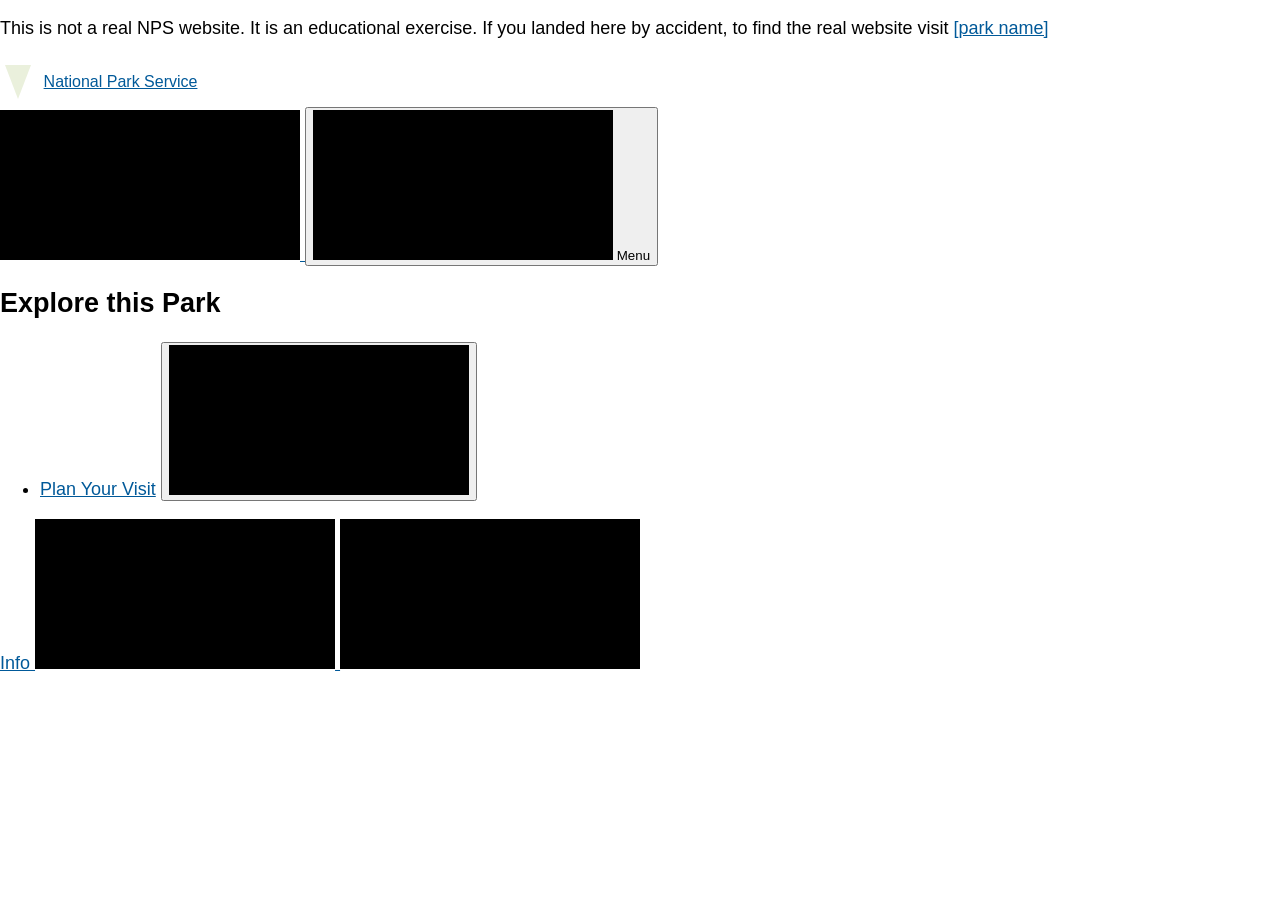
==== src/index.html @ 64c62c0d "Initial commit" ====
<!DOCTYPE html>
<html lang="en">
  <head>
    <meta charset="UTF-8" />
    <meta name="viewport" content="width=device-width, initial-scale=1.0" />
    <title>[Park Name]</title>
    <link rel="stylesheet" href="css/style.css" />
    <script type="module" src="js/main.js"></script>
  </head>
  <body>
    <p class="disclaimer">
      This is not a real NPS website. It is an educational exercise. If you
      landed here by accident, to find the real website visit
      <a href="parkUrl">[park name]</a>
    </p>
    <div class="skip-links" aria-label="short-cut links" role="navigation">
      <ul>
        <li>
          <a
            href="#global-nav-toggle"
            aria-label="Skip to global NPS navigation"
            >Skip to global NPS navigation</a
          >
        </li>
        <li>
          <a href="#local-nav" aria-label="Skip to this park navigation"
            >Skip to this park navigation</a
          >
        </li>
        <li>
          <a href="#main" aria-label="Skip to the main content"
            >Skip to the main content</a
          >
        </li>
        <li>
          <a
            href="#park-footer"
            aria-label="Skip to this park information section"
            >Skip to this park information section</a
          >
        </li>
      </ul>
    </div>
    <header>
      <section class="global-header">
        <a href="index.html" class="site-title"
          ><span class="logo" role="presentation"></span>
          <span>National Park Service</span></a
        >
        <div class="global-header__right">
          <a class="search-icon" href="#park-footer">
            <svg class="icon">
              <use xlink:href="/images/sprite.symbol.svg#search"></use>
            </svg>
            <span class="visually-hidden">Search</span>
          </a>
          <button id="global-nav-toggle">
            <svg class="icon">
              <use xlink:href="/images/sprite.symbol.svg#menu"></use>
            </svg>
            <span class="visually-hidden">Open</span> Menu
          </button>
        </div>
        <nav class="global-nav">
          <h2 class="global-nav__section-heading">Explore this Park</h2>
          <ul class="global-nav__list">
            <li>
              <div class="global-nav__split-button">
                <a href="#">Plan Your Visit</a>
                <button class="global-nav__split-button__toggle">
                  <span class="visually-hidden"
                    >Toggle submenu for Plan Your Visit</span
                  >
                  <svg class="icon" role="presentation" focusable="false">
                    <use xlink:href="/images/sprite.symbol.svg#arrow"></use>
                  </svg>
                </button>
              </div>
            </li>
          </ul>
        </nav>
      </section>
      <section id="park-header">
        <a href="#">
          <span>Info</span>
          <svg class="icon" role="presentation" focusable="false">
            <use xlink:href="/images/sprite.symbol.svg#info"></use>
          </svg>
        </a>
        <svg class="icon" role="presentation" focusable="false">
          <use xlink:href="/images/sprite.symbol.svg#alert"></use>
        </svg>
      </section>
    </header>
    <main id="main"></main>
    <footer id="park-footer"></footer>
  </body>
</html>
---- src/css/style.css ----
:root {
  --bs-black: #000;
  --bs-brown: #393423;
  --bs-grey-2: #444;
  --bs-grey-3: #ccc;
  --bs-grey-4: #222;
  --bs-grey-5: #333;
  --bs-grey-6: #999;
  --bs-cape-honey: #ffe9ab;
  --bs-cerulean: #00aced;
  --bs-code-grey: #1d1d1d;
  --bs-chathams-blue: #0f4f7e;
  --bs-chathams-blue-2: #005999;
  --bs-chathams-blue-3: #87a7be;
  --bs-chathams-blue-4: #e1ebf4;
  --bs-crete: #4b5e26;
  --bs-light-green: #eaf0dc;
  --bs-dark-burgundy: #821206;
  --bs-emperor: #4f4f4f;
  --bs-madison: #093058;
  --bs-pampas: #f6f5f0;
  --bs-pablo: #73705f;
  --bs-white: #fff;
  --bs-pablo-2: #706d61;
  --bs-purple: #44136c;
  --bs-purple-2: #956cb7;
  --bs-gray-100: #f8f9fa;
  --bs-gray-200: #e9ecef;
  --bs-gray-300: #dee2e6;
  --bs-gray-400: #ced4da;
  --bs-gray-500: #adb5bd;
  --bs-gray-600: #6c757d;
  --bs-gray-700: #495057;
  --bs-gray-800: #343a40;
  --bs-gray-900: #212529;
  --bs-primary: #0d6efd;
  --bs-secondary: #6c757d;
  --bs-success: #4b5e26;
  --bs-info: #0dcaf0;
  --bs-warning: #ffc107;
  --bs-danger: #dc3545;
  --bs-light: #f8f9fa;
  --bs-dark: #212529;
  --bs-primary-rgb: 13, 110, 253;
  --bs-secondary-rgb: 108, 117, 125;
  --bs-success-rgb: 75, 94, 38;
  --bs-info-rgb: 13, 202, 240;
  --bs-warning-rgb: 255, 193, 7;
  --bs-danger-rgb: 220, 53, 69;
  --bs-light-rgb: 248, 249, 250;
  --bs-dark-rgb: 33, 37, 41;
  --bs-white-rgb: 255, 255, 255;
  --bs-black-rgb: 0, 0, 0;
  --bs-body-color-rgb: 33, 37, 41;
  --bs-body-bg-rgb: 255, 255, 255;
  --bs-font-sans-serif: system-ui, -apple-system, "Segoe UI", Roboto,
    "Helvetica Neue", "Noto Sans", "Liberation Sans", Arial, sans-serif,
    "Apple Color Emoji", "Segoe UI Emoji", "Segoe UI Symbol", "Noto Color Emoji";
  --bs-font-serif: "Times New Roman", Times, serif;
  --bs-font-monospace: SFMono-Regular, Menlo, Monaco, Consolas,
    "Liberation Mono", "Courier New", monospace;
  --bs-gradient: linear-gradient(
    180deg,
    rgba(255, 255, 255, 0.15),
    rgba(255, 255, 255, 0)
  );
  --bs-body-font-family: Helvetica Neue, Helvetica, Arial, sans-serif;
  --bs-body-font-size: 1rem;
  --bs-body-font-weight: 400;
  --bs-body-line-height: 1.75;
  --bs-body-color: #212529;
  --bs-body-bg: #fff;
  --bs-border-width: 1px;
  --bs-border-style: solid;
  --bs-border-color: #dee2e6;
  --bs-border-color-translucent: rgba(0, 0, 0, 0.175);
  --bs-border-radius: 0.375rem;
  --bs-border-radius-sm: 0.25rem;
  --bs-border-radius-lg: 0.5rem;
  --bs-border-radius-xl: 1rem;
  --bs-border-radius-2xl: 2rem;
  --bs-border-radius-pill: 50rem;
  --bs-link-color: #005999;
  --bs-link-hover-color: #003e6b;
  --bs-code-color: #d63384;
  --bs-highlight-bg: #fff3cd;
}

/* Global styles */

* {
  box-sizing: border-box;
}
img {
  max-width: 100%;
}

body {
  font-family: var(--bs-body-font-family);
  font-size: 18px;
  margin: 0;
}

a:link,
a:visited {
  color: var(--bs-link-color);
}

a:hover {
  color: var(--bs-link-hover-color);
}

/* Skip links styling */
.skip-links ul {
  list-style-type: none;
  margin: 0;
  padding-left: 0;
}

.skip-links a {
  font-size: 11px;
  font-size: 0.6875rem;
  position: absolute;
  right: 20px;
  top: -200px;
  z-index: -1;
}

.skip-links a:focus {
  top: 2px;
  z-index: 9999;
}

/* Title and logo styling */

.site-title {
  display: flex;
  align-items: center;
}
.site-title > span {
  font-size: 1rem;
  margin-left: 0.3em;
}

.logo {
  height: 0;
  width: 0;
  margin: 0.5em;
  display: inline-block;
  border-top: 34px solid var(--bs-light-green);
  border-left: 13px solid transparent;
  border-right: 13px solid transparent;
}

/* Utility styles */

.visually-hidden {
  position: absolute;
  width: 1px;
  height: 1px;
  margin: -1px;
  border: 0;
  padding: 0;
  white-space: nowrap;
  clip-path: inset(100%);
  clip: rect(0 0 0 0);
  overflow: hidden;
}

svg {
  background-color: var(--bs-black);
  fill: white;
}
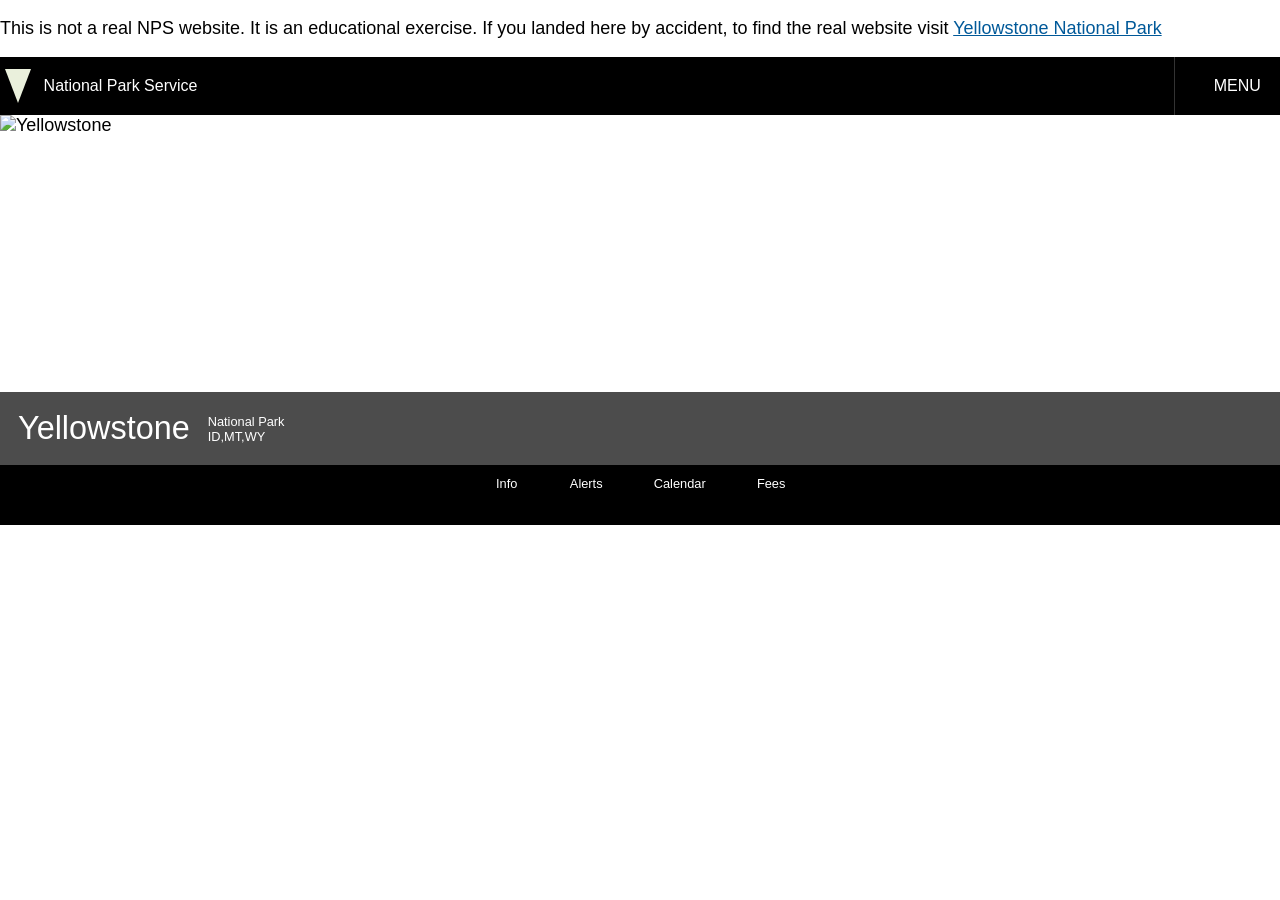
==== commit 2bd266e0: "nps 1 done" ====
--- a/src/index.html
+++ b/src/index.html
@@ -58,7 +58,8 @@
             <svg class="icon">
               <use xlink:href="/images/sprite.symbol.svg#menu"></use>
             </svg>
-            <span class="visually-hidden">Open</span> Menu
+            <span class="visually-hidden">Open</span> 
+            <span>Menu</span>
           </button>
         </div>
         <nav class="global-nav">
@@ -81,15 +82,52 @@
         </nav>
       </section>
       <section id="park-header">
-        <a href="#">
-          <span>Info</span>
-          <svg class="icon" role="presentation" focusable="false">
-            <use xlink:href="/images/sprite.symbol.svg#info"></use>
-          </svg>
-        </a>
-        <svg class="icon" role="presentation" focusable="false">
-          <use xlink:href="/images/sprite.symbol.svg#alert"></use>
-        </svg>
+        <div class="hero-banner">
+          <img src="https://www.nps.gov/common/uploads/structured_data/3C7D5920-1DD8-B71B-0B83F012ED802CEA.jpg" alt="Yellowstone" />
+          <div class="hero-banner__content">
+            <a href="#" class="hero-banner__title">Yellowstone</a>
+            <p class="hero-banner__subtitle">
+              <span> National Park</span>
+              <span>ID, MT, WY</span>
+            </p>
+          </div>
+        </div>
+        <nav class="park-nav">
+          <ul>
+            <li>
+              <a href="#">
+                <span>Info</span>
+                <svg class="icon" role="presentation" focusable="false">
+                  <use xlink:href="/images/sprite.symbol.svg#info"></use>
+                </svg>
+              </a>
+            </li>
+            <li>
+              <a href="#">
+                <span>Alerts</span>
+                <svg class="icon" role="presentation" focusable="false">
+                  <use xlink:href="/images/sprite.symbol.svg#alert"></use>
+                </svg>
+              </a>
+            </li>
+            <li>
+              <a href="#">
+                <span>Calendar</span>
+                <svg class="icon" role="presentation" focusable="false">
+                  <use xlink:href="/images/sprite.symbol.svg#calendar"></use>
+                </svg>
+              </a>
+            </li>
+            <li>
+              <a href="#">
+                <span>Fees</span>
+                <svg class="icon" role="presentation" focusable="false">
+                  <use xlink:href="/images/sprite.symbol.svg#fee-22"></use>
+                </svg>
+              </a>
+            </li>
+          </ul>
+        </nav>
       </section>
     </header>
     <main id="main"></main>
--- a/src/css/style.css
+++ b/src/css/style.css
@@ -171,3 +171,106 @@
   background-color: var(--bs-black);
   fill: white;
 }
+
+.global-header {
+  background-color: var(--bs-black);
+  color: white;
+  display: flex;
+  justify-content: space-between;
+  fill: white;
+}
+
+.global-header a:link,
+.global-header a:visited,
+#park-header a:link,
+#park-header a:visited {
+  color: white;
+  text-decoration: none;
+}
+.global-header .icon {
+  width: 20px;
+  height: 20px;
+}
+
+.global-header__right {
+  display: flex;
+  align-items: center;
+}
+.global-header__right .search-icon {
+  padding: 0 1rem;
+  margin-top: 6px;
+}
+.global-header__right button {
+  background-color: transparent;
+  border: none;
+  color: white;
+  font-size: 1rem;
+  padding: 1.2em;
+  display: flex;
+  align-items: center;
+  text-transform: uppercase;
+  border-left: 1px solid var(--bs-grey-5);
+}
+
+/* Hero banner */
+.hero-banner {
+  display: grid;
+  grid-template-columns: 1fr;
+}
+.hero-banner > img {
+  width: 100%;
+  height: 350px;
+  object-fit: cover;
+  grid-column: 1/2;
+  grid-row: 1/3;
+}
+
+.hero-banner__content {
+  background-color: rgba(0, 0, 0, 0.7);
+  color: white;
+  grid-column: 1/2;
+  grid-row: 2/3;
+  display: flex;
+  align-items: center;
+  gap: 1em;
+  padding: 0.5em 1em;
+}
+
+.hero-banner__title {
+  font-size: 1.8em;
+}
+
+.hero-banner__subtitle {
+  display: flex;
+  flex-direction: column;
+  font-size: 0.8rem;
+}
+/* Park nav styling */
+
+.park-nav > ul {
+  list-style: none;
+  padding-left: 0;
+  margin: 0;
+  display: flex;
+  justify-content: center;
+  background-color: var(--bs-black);
+  font-size: 0.8rem;
+}
+.park-nav a {
+  display: flex;
+  flex-direction: column;
+  align-items: center;
+  justify-content: center;
+  padding: 0.8em 2em;
+}
+.park-nav a:hover {
+  background-color: rgba(255, 255, 255, 0.3);
+}
+.park-nav svg {
+  width: 24px;
+  height: 24px;
+}
+
+.global-nav {
+  display: none;
+}
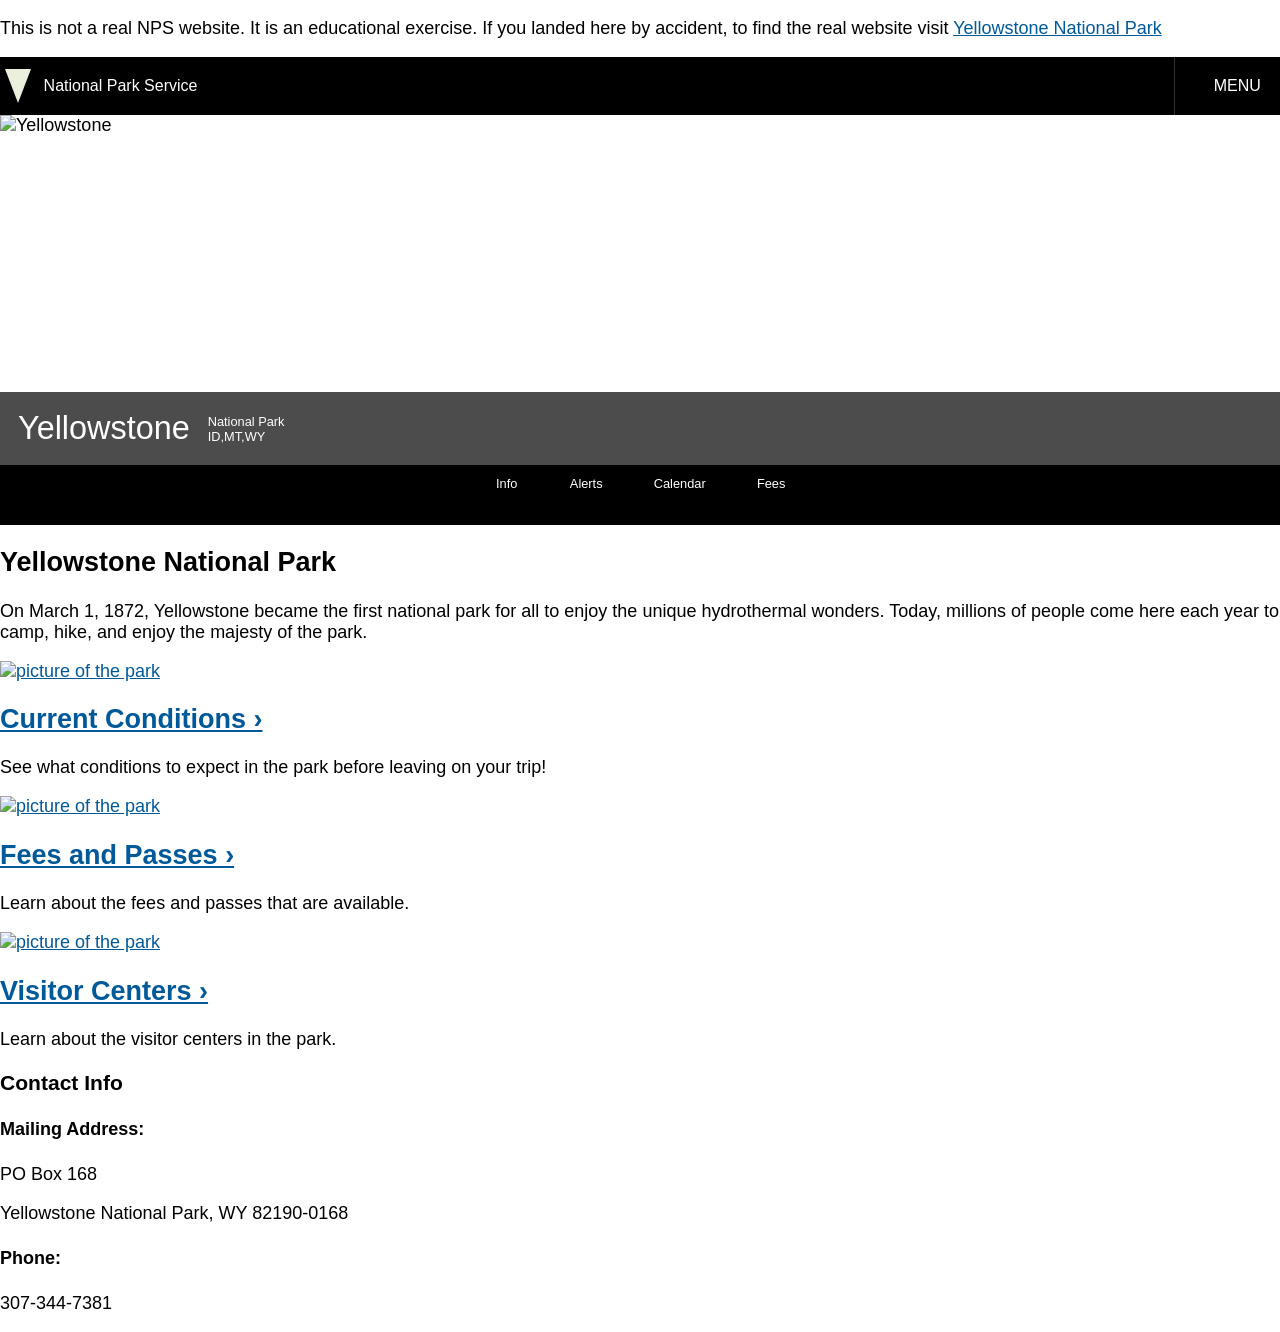
==== commit 0cb92387: "all but styling done for npm2" ====
--- a/src/index.html
+++ b/src/index.html
@@ -130,7 +130,14 @@
         </nav>
       </section>
     </header>
-    <main id="main"></main>
+    <main id="main">
+      <section class = "intro">
+        
+      </section>
+      <section class = "info">
+        
+      </section>
+    </main>
     <footer id="park-footer"></footer>
   </body>
 </html>
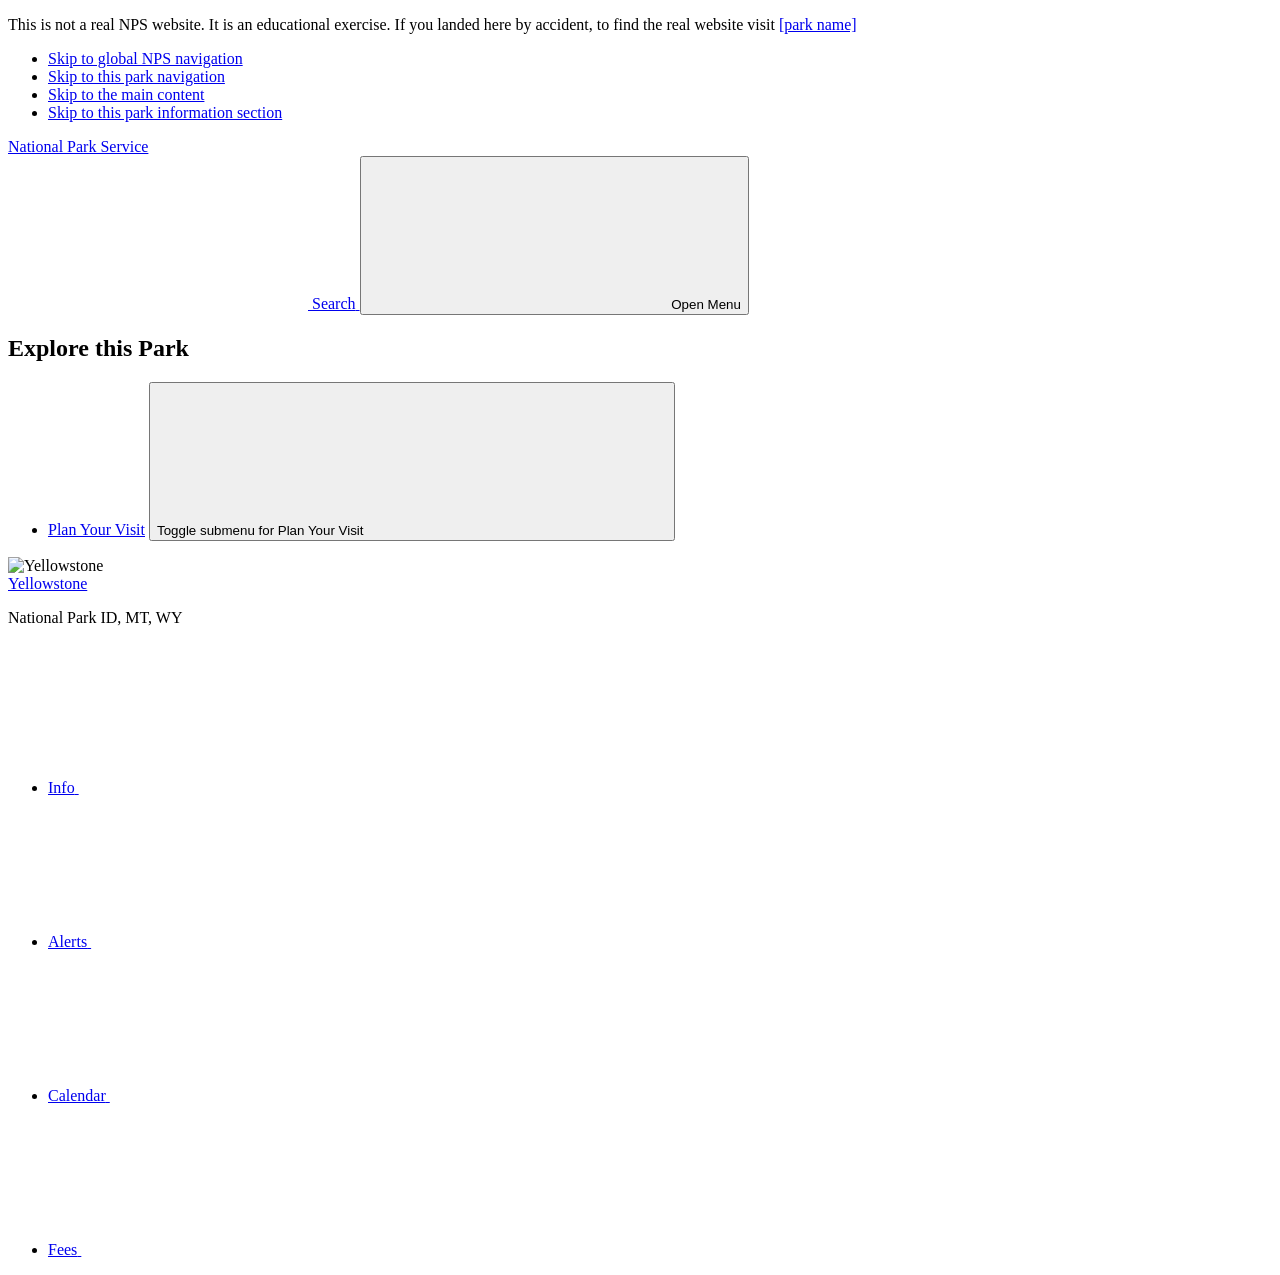
==== commit cbe7870c: "nps 4 done" ====
--- a/src/index.html
+++ b/src/index.html
@@ -4,7 +4,6 @@
     <meta charset="UTF-8" />
     <meta name="viewport" content="width=device-width, initial-scale=1.0" />
     <title>[Park Name]</title>
-    <link rel="stylesheet" href="css/style.css" />
     <script type="module" src="js/main.js"></script>
   </head>
   <body>
@@ -95,7 +94,7 @@
         <nav class="park-nav">
           <ul>
             <li>
-              <a href="#">
+              <a href="conditions.html">
                 <span>Info</span>
                 <svg class="icon" role="presentation" focusable="false">
                   <use xlink:href="/images/sprite.symbol.svg#info"></use>
@@ -103,7 +102,7 @@
               </a>
             </li>
             <li>
-              <a href="#">
+              <a href="conditions.html">
                 <span>Alerts</span>
                 <svg class="icon" role="presentation" focusable="false">
                   <use xlink:href="/images/sprite.symbol.svg#alert"></use>
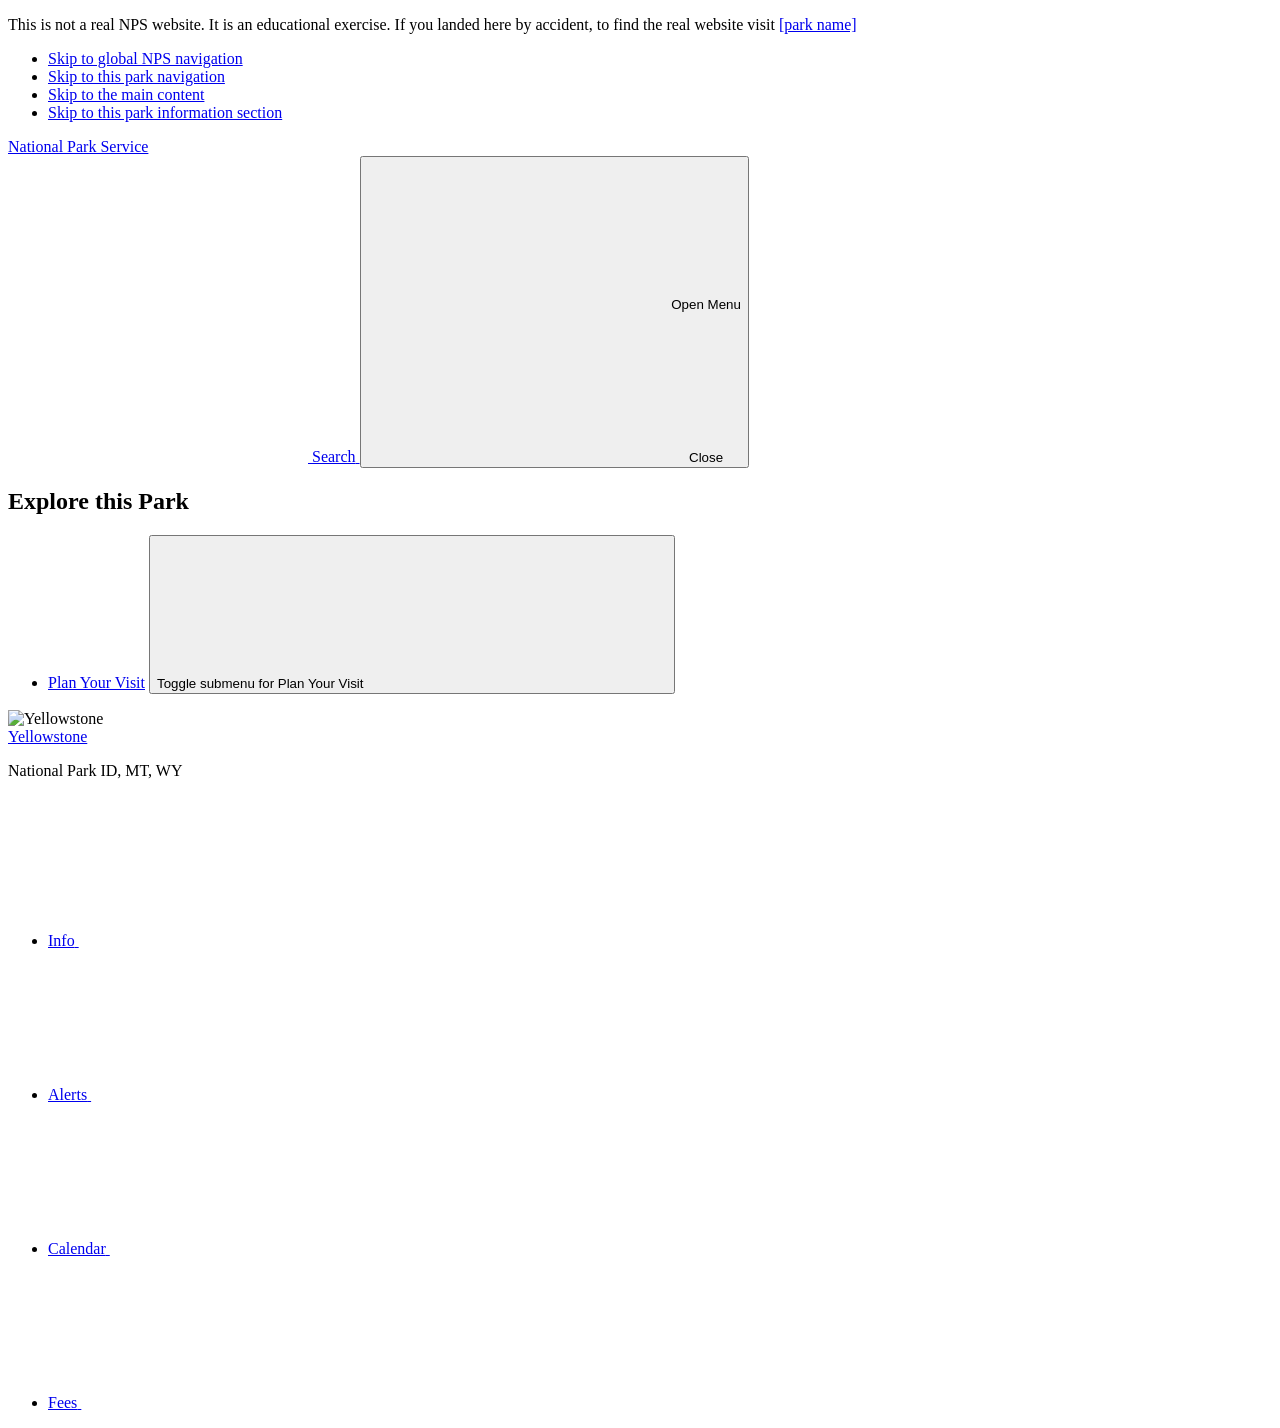
==== commit 1035fc7b: "nps 5 done" ====
--- a/src/index.html
+++ b/src/index.html
@@ -53,12 +53,30 @@
             </svg>
             <span class="visually-hidden">Search</span>
           </a>
-          <button id="global-nav-toggle">
-            <svg class="icon">
-              <use xlink:href="/images/sprite.symbol.svg#menu"></use>
-            </svg>
-            <span class="visually-hidden">Open</span> 
-            <span>Menu</span>
+          <button
+                  id="global-nav-toggle"
+                  class="global-nav__toggle"
+                  aria-expanded="false"
+                  aria-label="Open Menu"
+          >
+            <div class="global-nav__toggle--closed">
+              <svg class="icon">
+                <use
+                        xmlns:xlink="http://www.w3.org/1999/xlink"
+                        xlink:href="/images/sprite.symbol.svg#menu"
+                ></use>
+              </svg>
+              <span class="visually-hidden">Open</span> Menu
+            </div>
+            <div class="global-nav__toggle--open">
+              <svg class="icon">
+                <use
+                        xmlns:xlink="http://www.w3.org/1999/xlink"
+                        xlink:href="/images/sprite.symbol.svg#close"
+                ></use>
+              </svg>
+              Close
+            </div>
           </button>
         </div>
         <nav class="global-nav">
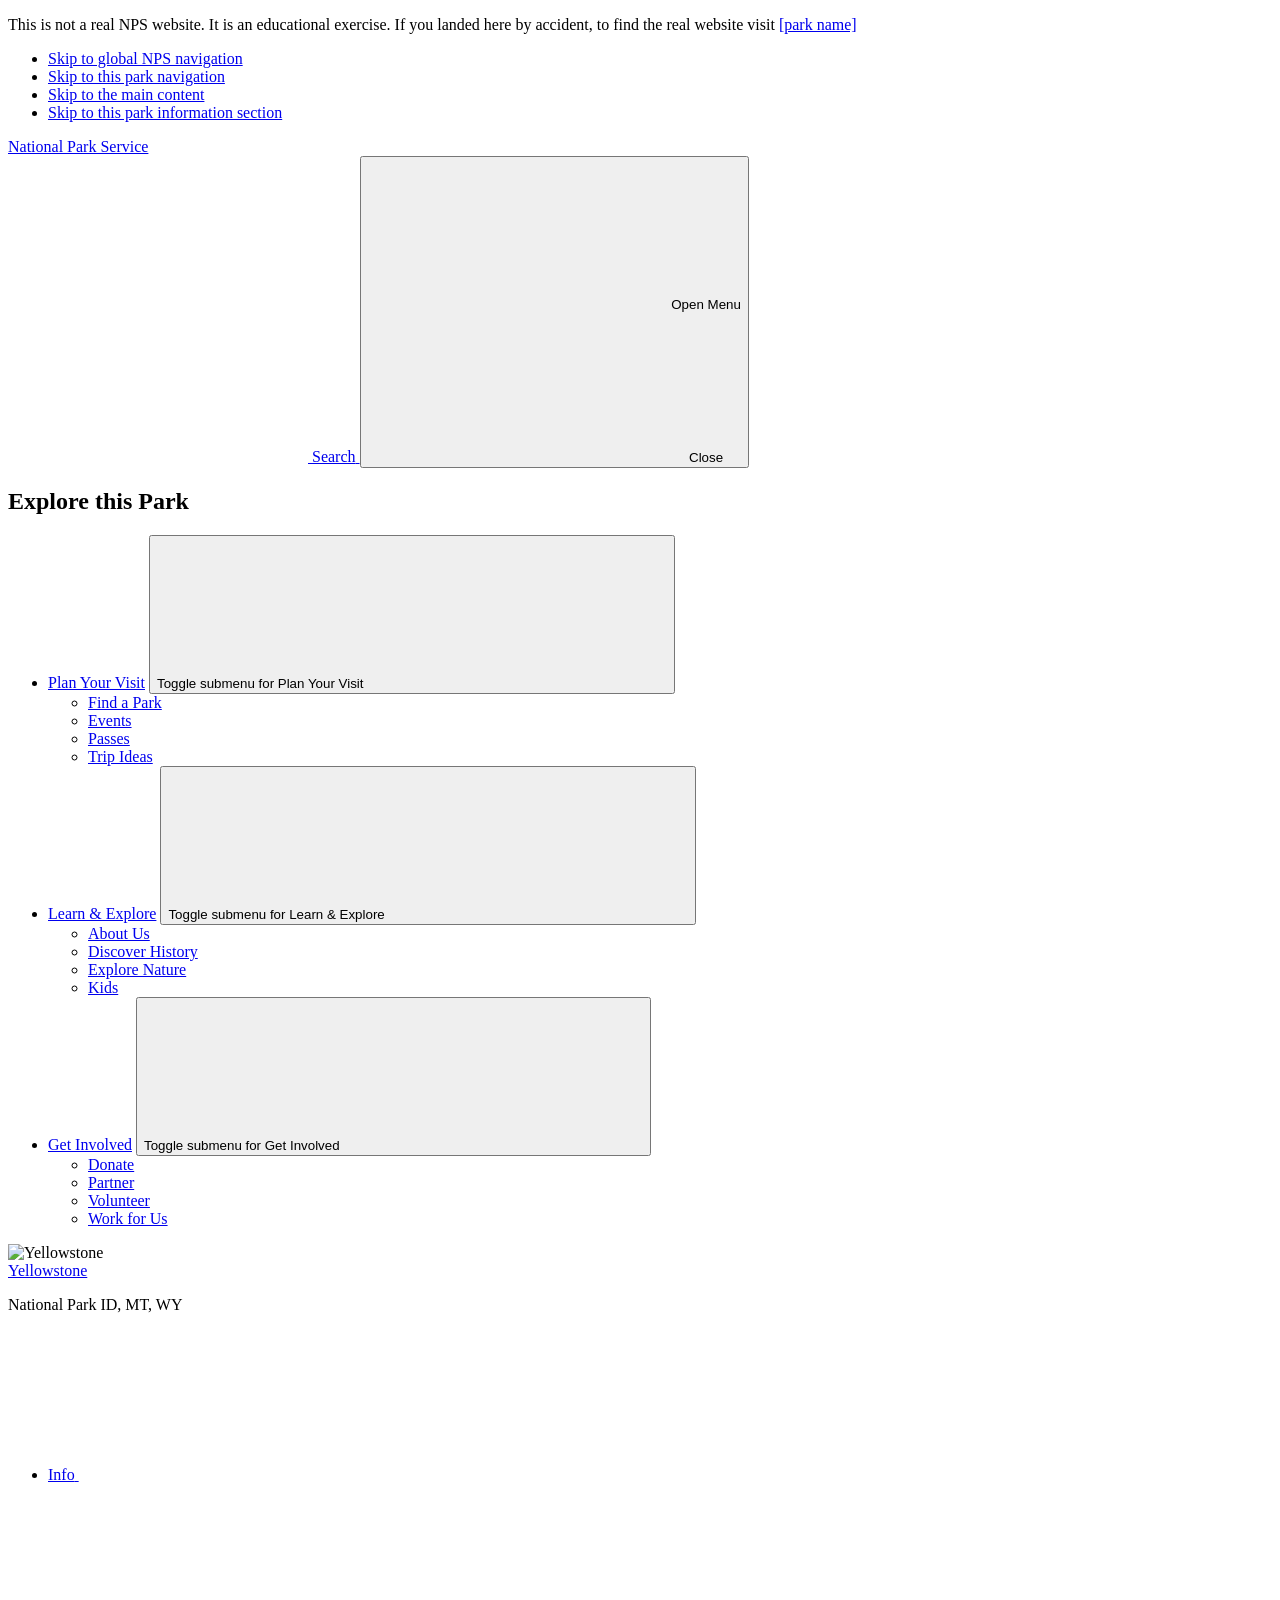
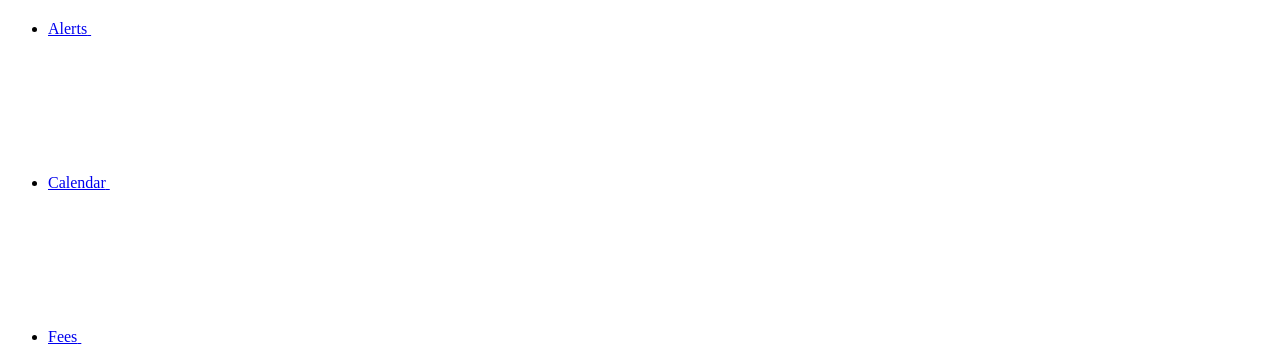
==== commit ca3f010a: "nps 6" ====
--- a/src/index.html
+++ b/src/index.html
@@ -86,14 +86,58 @@
               <div class="global-nav__split-button">
                 <a href="#">Plan Your Visit</a>
                 <button class="global-nav__split-button__toggle">
-                  <span class="visually-hidden"
-                    >Toggle submenu for Plan Your Visit</span
-                  >
+                  <span class="visually-hidden">
+                    Toggle submenu for Plan Your Visit
+                  </span>
                   <svg class="icon" role="presentation" focusable="false">
                     <use xlink:href="/images/sprite.symbol.svg#arrow"></use>
                   </svg>
                 </button>
               </div>
+              <ul class="global-nav__submenu" aria-label="Plan Your Visit submenu">
+                <li><a href="#" >Find a Park</a></li>
+                <li><a href="#" >Events</a></li>
+                <li><a href="#" >Passes</a></li>
+                <li><a href="#" >Trip Ideas</a></li>
+              </ul>
+            </li>
+            <li>
+              <div class="global-nav__split-button">
+                <a href="#">Learn & Explore</a>
+                <button class="global-nav__split-button__toggle">
+                  <span class="visually-hidden">
+                    Toggle submenu for Learn & Explore
+                  </span>
+                  <svg class="icon" role="presentation" focusable="false">
+                    <use xlink:href="/images/sprite.symbol.svg#arrow"></use>
+                  </svg>
+                </button>
+              </div>
+              <ul class="global-nav__submenu" aria-label="Plan Your Visit submenu">
+                <li><a href="#" >About Us</a></li>
+                <li><a href="#" >Discover History</a></li>
+                <li><a href="#" >Explore Nature</a></li>
+                <li><a href="#" >Kids</a></li>
+              </ul>
+            </li>
+            <li>
+              <div class="global-nav__split-button">
+                <a href="#">Get Involved</a>
+                <button class="global-nav__split-button__toggle">
+                  <span class="visually-hidden">
+                    Toggle submenu for Get Involved
+                  </span>
+                  <svg class="icon" role="presentation" focusable="false">
+                    <use xlink:href="/images/sprite.symbol.svg#arrow"></use>
+                  </svg>
+                </button>
+              </div>
+              <ul class="global-nav__submenu" aria-label="Plan Your Visit submenu">
+                <li><a href="#" >Donate</a></li>
+                <li><a href="#" >Partner</a></li>
+                <li><a href="#" >Volunteer</a></li>
+                <li><a href="#" >Work for Us</a></li>
+              </ul>
             </li>
           </ul>
         </nav>
